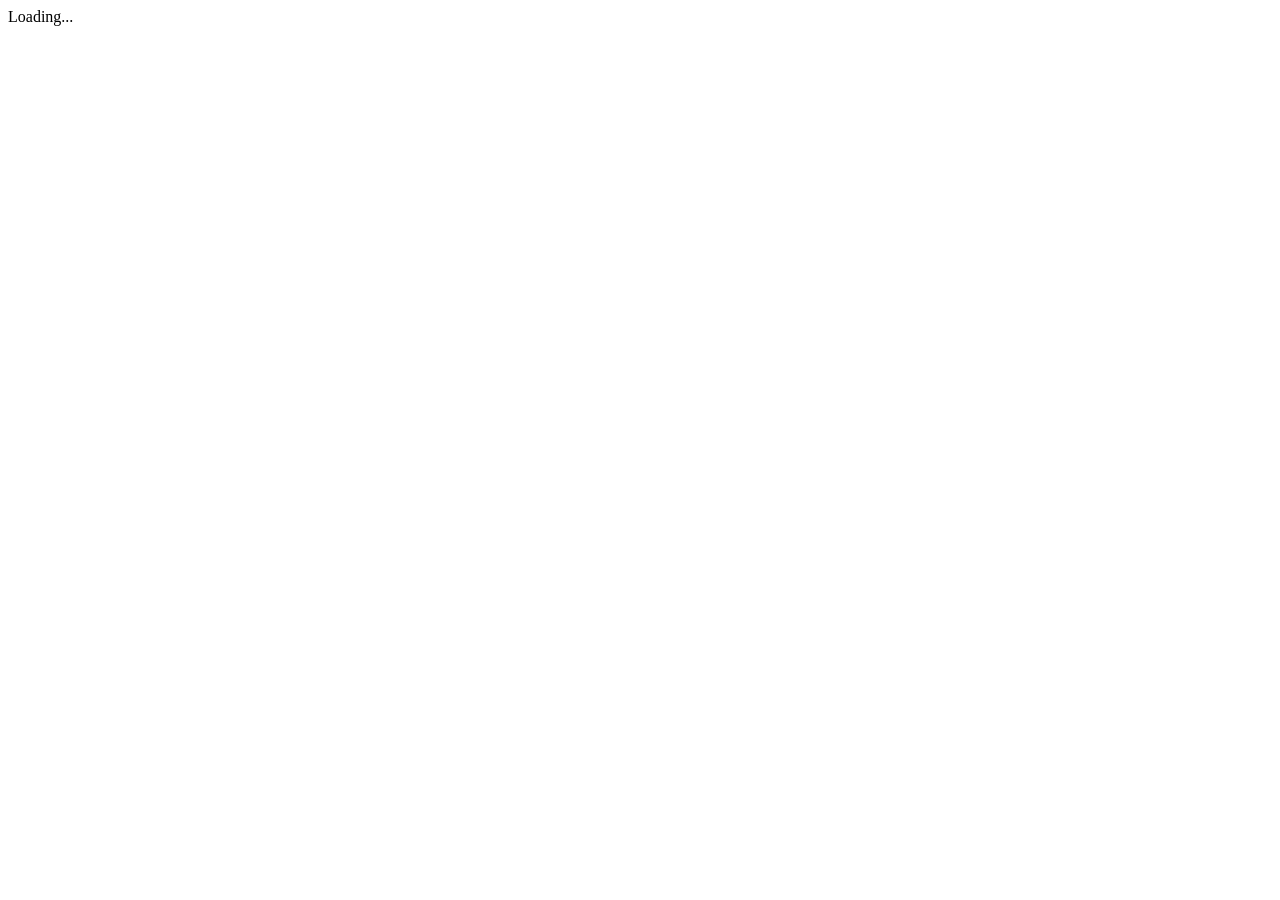
==== vex3/index.html @ 4acdb5da "Create index.html" ====
<!DOCTYPE html>
<html lang="en" xmlns="http://www.w3.org/1999/html">

<head>
    <meta charset="utf-8" />
    <meta http-equiv="x-ua-compatible" content="ie=edge">
    <meta id="viewport" name="viewport" content="width=device-width, initial-scale=1.0, maximum-scale=1.0, user-scalable=no, minimal-ui, shrink-to-fit=no" />
    <meta name="mobile-web-app-capable" content="yes" />
    <meta name="apple-mobile-web-app-capable" content="yes" />


    <title>Vex 3</title>

    <link rel="icon" type="image/png" href="assets/icon.png">
    <!-- For apple devices -->
    <link rel="apple-touch-icon" type="image/png" href="assets/icon.png" />
    <link rel="stylesheet" href="assets/css/app.css" type="text/css" />



    <script src="https://assets.msn.com/staticsb/statics/latest/msstart-games-sdk/msstart-v1.0.0-rc.18.min.js"></script>
    <link rel="manifest" href="https://html5.gamedistribution.com/rvvASMiM/762c932b4db74c6da0c1d101b2da8be6/manifest.json">


    <script src="azerion-libs.min.js" defer></script>

</head>

<body>
    <div id="content"> </div>
    <div id="loader">Loading...</div>
    <div id="orientation"></div>

    <script type="text/javascript">
        var gameName = "vex3.min.js";


        var azAdWrapper, _azFeedback;





        //This all here is for cache busting;
        function addScript(src, buster, callback) {
            var s = document.createElement('script');
            s.setAttribute('src', src);
            if (typeof callback === 'function') {
                s.onload = callback;
            }
            document.body.appendChild(s);
        }



        addScript('version.js', Date.now(), function() {

            addScript(gameName, Date.now(), function() {});

        });
    </script>
</body>

</html>
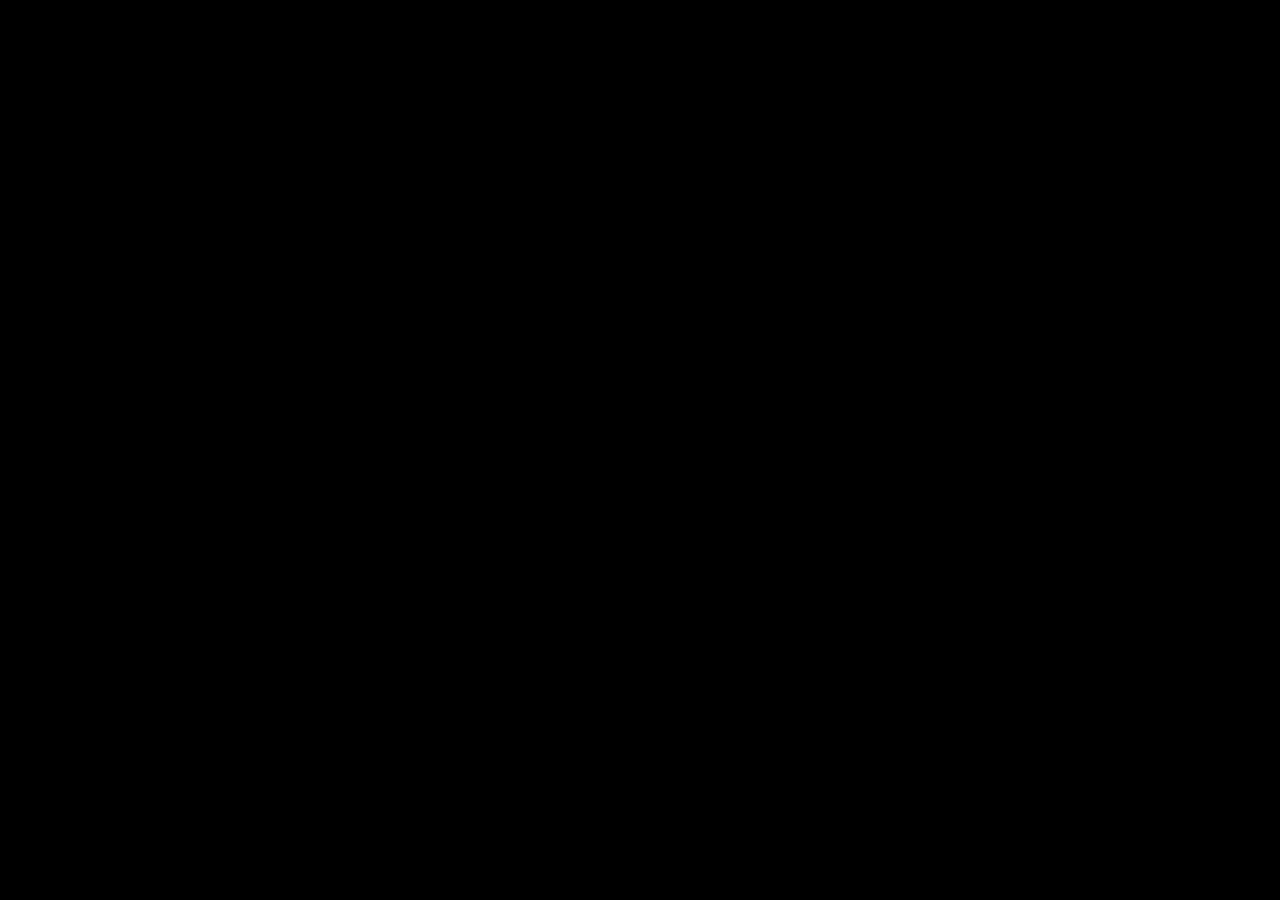
==== commit 1f65fef9: "Update index.html" ====
--- a/vex3/index.html
+++ b/vex3/index.html
@@ -12,15 +12,15 @@
 
     <title>Vex 3</title>
 
-    <link rel="icon" type="image/png" href="assets/icon.png">
+    <link rel="icon" type="image/png" href="icon.png">
     <!-- For apple devices -->
-    <link rel="apple-touch-icon" type="image/png" href="assets/icon.png" />
-    <link rel="stylesheet" href="assets/css/app.css" type="text/css" />
+    <link rel="apple-touch-icon" type="image/png" href="icon.png" />
+    <link rel="stylesheet" href="app.css" type="text/css" />
 
 
 
-    <script src="https://assets.msn.com/staticsb/statics/latest/msstart-games-sdk/msstart-v1.0.0-rc.18.min.js"></script>
-    <link rel="manifest" href="https://html5.gamedistribution.com/rvvASMiM/762c932b4db74c6da0c1d101b2da8be6/manifest.json">
+    <script src="msstart-v1.0.0-rc.18.min.js"></script>
+    <link rel="manifest" href="manifest.json">
 
 
     <script src="azerion-libs.min.js" defer></script>
--- a/vex3/app.css
+++ b/vex3/app.css
@@ -0,0 +1,91 @@
+/*Stylesheet*/
+body,html{
+    padding:0;
+    margin:0;
+    overflow:hidden;
+    background-color: #000000;
+    -webkit-tap-highlight-color: rgba(0, 0, 0, 0); /*with out this line ios safari in gd splash preloader has issue with dimmed box from splash preloader button */
+    -webkit-touch-callout: none;
+    -webkit-text-size-adjust: none;
+    -webkit-user-select: none;
+}
+
+#content {
+    width: 100%;
+    height: 100%;
+    outline:0;
+    position:fixed;
+}
+
+#orientation {
+    margin: 0 auto;
+    position: fixed;
+    top: 0;
+    left: 0;
+    width: 100%;
+    height: 100%;
+    background-image: url(../rotate.png);
+    background-repeat: no-repeat;
+    background-position: center;
+    background-color: rgb(0, 0, 0);
+    background-size:25%;
+    z-index: 999;
+    display: none;
+}
+
+#loader,
+#loader:after {
+    border-radius: 50%;
+    width: 10em;
+    height: 10em;
+}
+#loader {
+    margin: 60px auto;
+    font-size: 10px;
+    position: absolute;
+    z-index: 99;
+    left: 50%;
+    top: 50%;
+    margin-left: -5em;
+    margin-top: -5em;
+    text-indent: -9999em;
+    border-top: 1.1em solid rgba(255, 255, 255, 0.2);
+    border-right: 1.1em solid rgba(255, 255, 255, 0.2);
+    border-bottom: 1.1em solid rgba(255, 255, 255, 0.2);
+    border-left: 1.1em solid #ffffff;
+    -webkit-transform: translateZ(0);
+    -ms-transform: translateZ(0);
+    transform: translateZ(0);
+    -webkit-animation: load8 1.1s infinite linear;
+    animation: load8 1.1s infinite linear;
+    display: none;
+}
+#selectmode {
+    margin: 60px auto;
+    font-size: 10px;
+    position: absolute;
+    z-index: 100;
+    left: 50%;
+    top: 50%;
+}
+
+@-webkit-keyframes load8 {
+    0% {
+        -webkit-transform: rotate(0deg);
+        transform: rotate(0deg);
+    }
+    100% {
+        -webkit-transform: rotate(360deg);
+        transform: rotate(360deg);
+    }
+}
+@keyframes load8 {
+    0% {
+        -webkit-transform: rotate(0deg);
+        transform: rotate(0deg);
+    }
+    100% {
+        -webkit-transform: rotate(360deg);
+        transform: rotate(360deg);
+    }
+}
